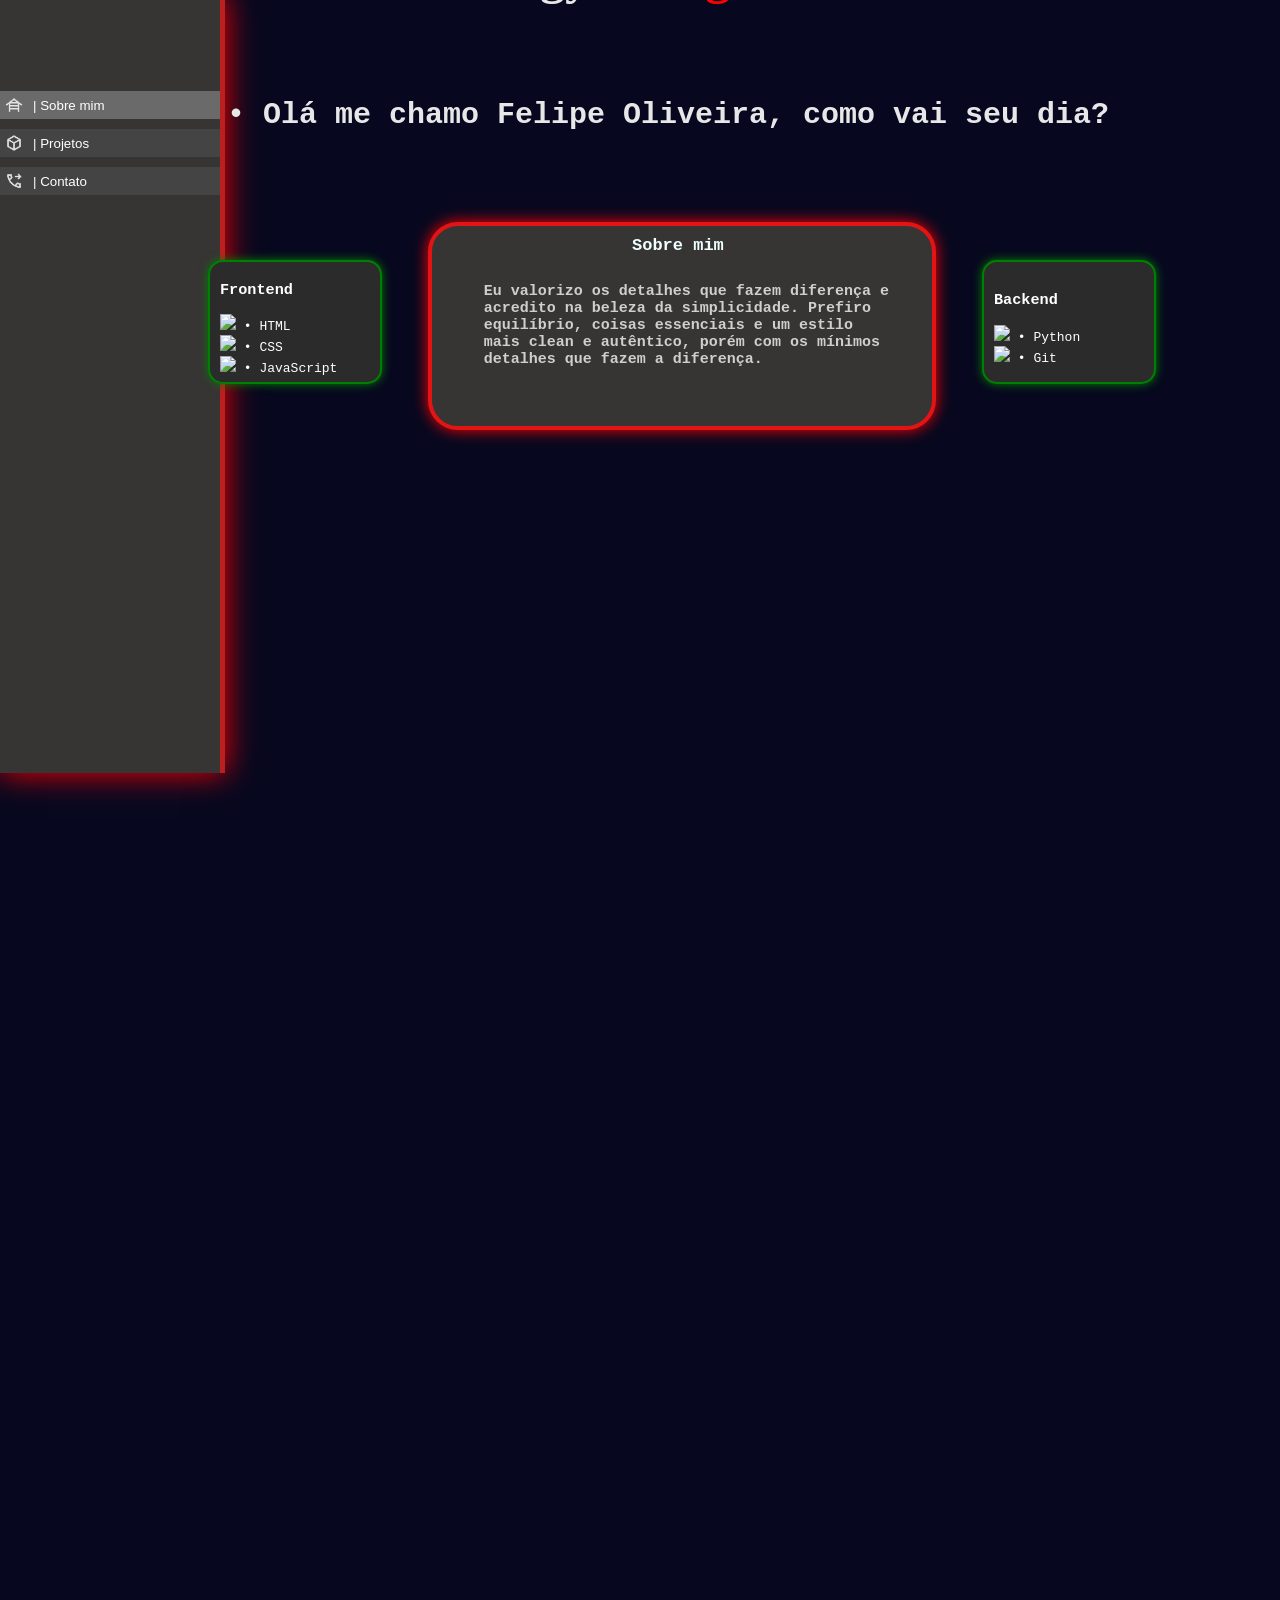
==== index.html @ 5889d4fe "portifio 1.0" ====
<!DOCTYPE html>
<html lang="pt-br">
<head>
  <meta charset="UTF-8">
  <link href="https://fonts.googleapis.com/css2?family=VT323&display=swap" rel="stylesheet">
  <script src="life.js"></script>
  <link rel="stylesheet" href="index.css">
  <link rel="icon" href="mint500.png">
  <meta name="viewport" content="width=device-width, initial-scale=1.0">
  <title>Yh4no</title>
</head>
<body>

<div class="caixa"> 
  <ul id="botoes">
    <li><button class="button1"><img src="home.png">| Sobre mim</button></li>
    <li><button class="button2"><img src="code.png">| Projetos</button></li>
    <li><button class="button3"><img src="fone.png">| Contato</button></li>
  </ul>
</div>

<div class="text">
  <ul>
      <h1>Technology <span class="h1p">changes</span> the world</h1>
      <h2 class="h2p"> • Olá me chamo Felipe Oliveira, como vai seu dia?</h2>
  </ul>
</div>


<div class="sobre"> 
  <h1 class="h1b"> Sobre mim</h1>
  <h2 class="h2b"> Eu valorizo os detalhes que fazem diferença e acredito na beleza da simplicidade. Prefiro equilíbrio, coisas essenciais e um estilo mais clean e autêntico, porém com os mínimos detalhes que fazem a diferença.</h2>
</div>

<div class="card-principal">

  <div class="subcards">

    <div class="subcard">
      <h3>Frontend</h3>

      <div class="skill">
        <span><img src="https://cdn.jsdelivr.net/gh/devicons/devicon/icons/html5/html5-original.svg" width="15px"> • HTML</span>
      </div>

      <div class="skill">
        <span><img src="https://cdn.jsdelivr.net/gh/devicons/devicon/icons/css3/css3-original.svg" width="15px"> • CSS</span>
      </div>

      <div class="skill">
        <span><img src="https://cdn.jsdelivr.net/gh/devicons/devicon/icons/javascript/javascript-original.svg" width="15px"> • JavaScript</span>
      </div>
    </div>

    <div class="subcard">
      <h3>Backend</h3>

      <div class="skill">
        <span><img src="https://cdn.jsdelivr.net/gh/devicons/devicon/icons/python/python-original.svg" width="15px"> • Python</span>
      </div>

      <div class="skill">
        <span><img src="https://cdn.jsdelivr.net/gh/devicons/devicon/icons/git/git-original.svg" width="15px"> • Git</span>
      </div>
    </div>

  </div>

</div>


</body>
</html>
---- index.css ----
#botoes {
  display: flex;
  flex-direction: column;
  position: absolute;
  left: -40px;
  top: 50px;
  overflow-x: hidden;
  height: 300px;
  width: 220px; /* define o tamanho do “bloco” */
  gap: 10px;
  list-style: none;
  color: #797070;
}

#botoes li {
  width: 100%;
  
}

#botoes button {
  display: flex;
  align-items: center;   /* centraliza vertical */
  gap: 10px;             /* espaço entre ícone e texto */
  width: 100%;
  padding: 5px;
  color: white;
  border: none;
  position: relative;
  bottom: -30px;
  transition: 0.2s;
}

#botoes button:hover {
  background-color: #ff0000;
  transform: scale(1.05);
}


.button1{
  background-color: #6a6a6a;
}
.button2{ 
  background-color: #444;
}
.button3{
  background-color: #444;
}

#botoes img {
  width: 18px;
  height: 18px;
}

.caixa {
  background-color: #373434;
  padding: 20px;
  width: 180px;
  height: 738px;
  border-right: 5px solid rgb(188, 31, 31);
  box-shadow: 0px 0px 30px  #ff0000;
  position: absolute;
  top: -5px;
  left: 0px;
}

body{
  background-color: rgb(7, 8, 31);
  padding: 100%;
  overflow-y: hidden;
  overflow-x: hidden;
}

.text {
  display: flex;
  justify-content: center;
  align-items: center;
  position: relative;
  top: -1400px;
  left: -640px;
  font-size: 25px;
  font-family: fantasy  ;
  display: flex;
  flex-direction: column;
  text-align: center;
  white-space: nowrap;
  color: rgb(231, 231, 231);
}

.h1p{
  color: #ff0000;
}

.h2p{
  font-family: monospace;
  font-size: 30px;
  position: relative;
  bottom: -60px;
}

.sobre{
  background-color: #373434;
  display: flex;
  align-items: center;
  position: relative;
  top: -1300px;
  left: -860px;
  border: 4px solid rgb(229, 20, 20);
  box-shadow: 0 0 15px #ff0000;
  height: 200px;
  width: 500px;
  border-radius: 30px;
  transition: transform 0.3s, box-shadow 0.3s;
}

.sobre:hover{
  transform: scale(1.1);
  box-shadow: 0px 20px 150px rgba(255, 0, 0, 0.3);
}

.h1b{
  color: azure;
  font-family: monospace;
  font-size: 17px;
  position: relative;
  left: 200px;
  top: -80px;
  white-space: nowrap;
}

.h2b{
  color: rgb(207, 207, 207);
  font-family: monospace;
  font-size: 15px;
  position: relative;
  left: -40px;
  top: -0px;
}

.card-principal{
  display: flex;
  align-items: center;

  position: relative;
  top: -1470px;
  left: -1080px;
  color: #ff0000;
}

.subcards {
  display: flex;
  gap: 600px;
}

.subcard {
  display: flex;
  flex-direction: column;
  background: #2b2b2b;
  padding: 10px 10px;
  width: 150px;
  height: 100px;
  border-radius: 15px;
  color: white;
  justify-content: center;
  line-height: 17px;
  font-family: monospace;
  border: 2px solid green;
  box-shadow: 0px 0px 10px green;
  transition: transform 0.3s; 
  
}

.subcard:hover{
  transform: scale(1.1);
  box-shadow: 0px 20px 150px green;
}
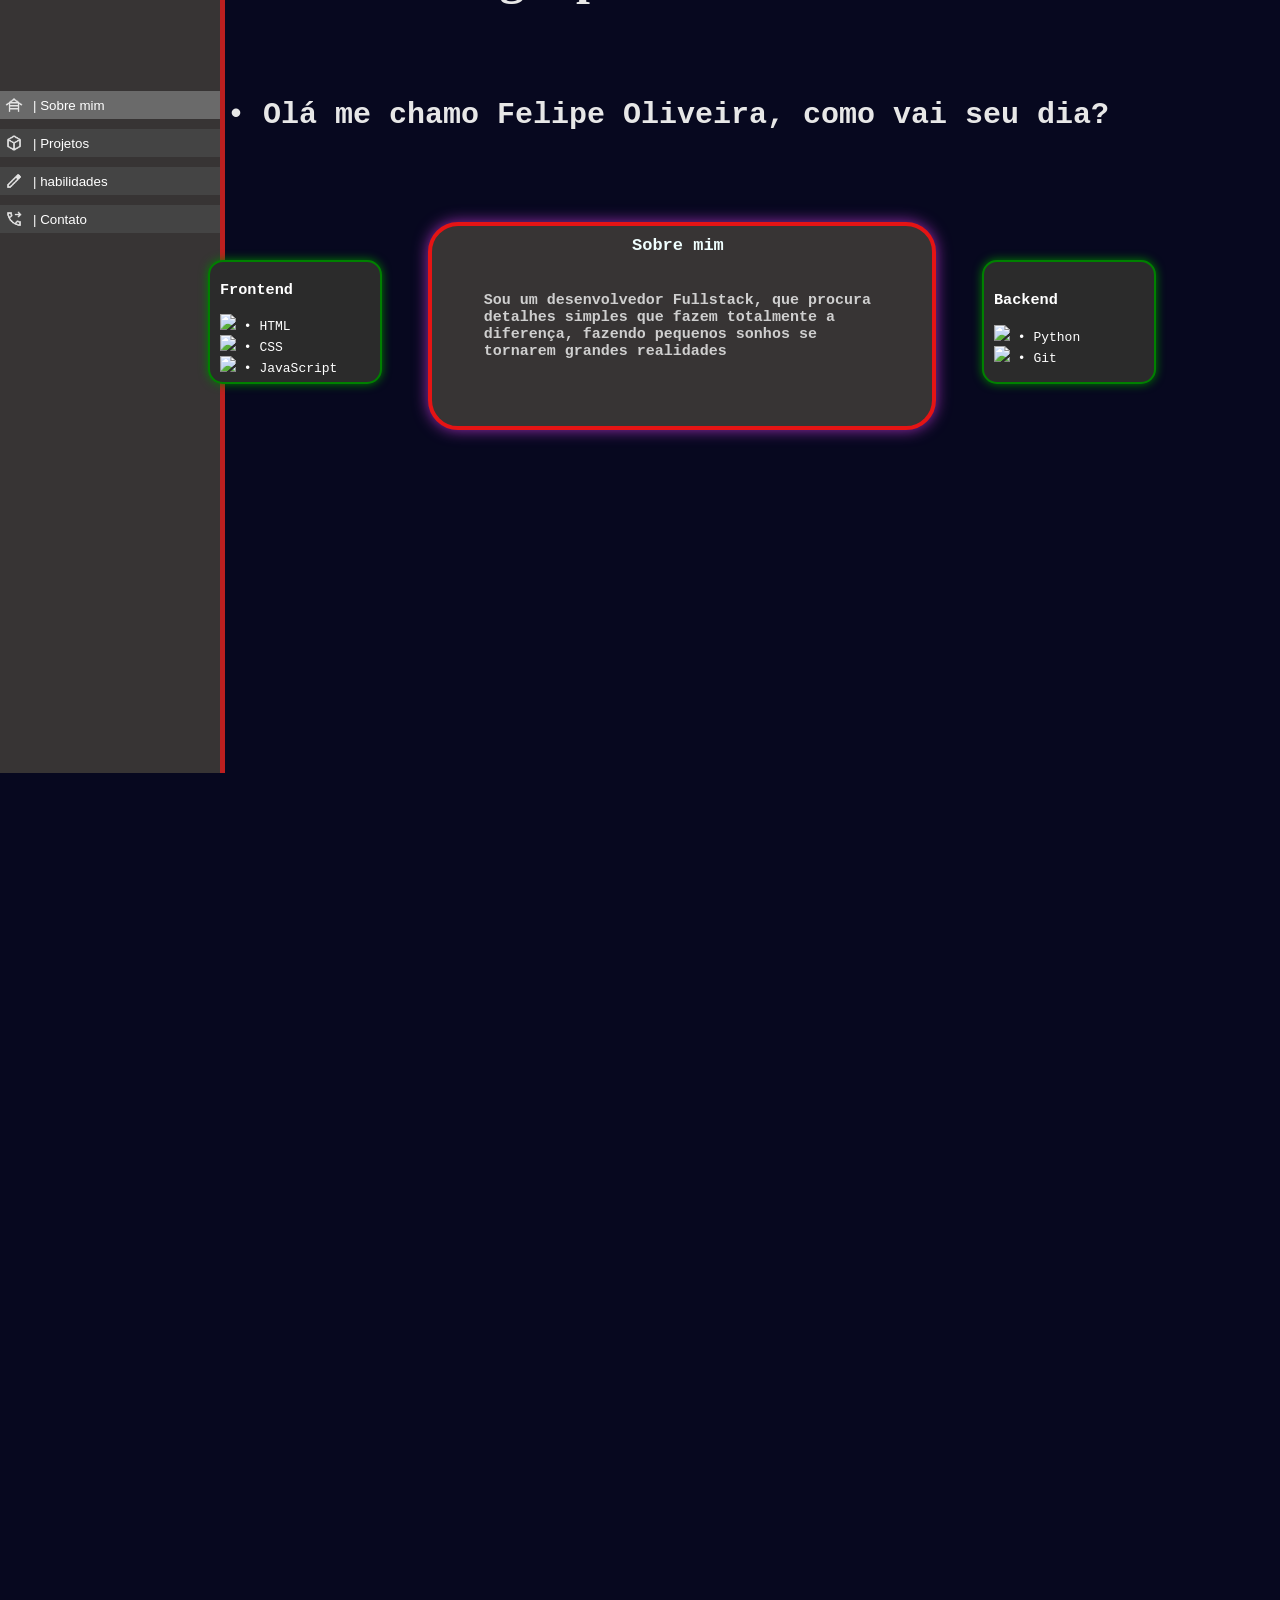
==== commit 3b38b9ed: "update 1.1 I updated the look of some pages, such as colors, the "about me" description, etc." ====
--- a/index.html
+++ b/index.html
@@ -15,13 +15,14 @@
   <ul id="botoes">
     <li><button class="button1"><img src="home.png">| Sobre mim</button></li>
     <li><button class="button2"><img src="code.png">| Projetos</button></li>
+    <li><button class="button4"><img src="pen1.png">| habilidades</button></li>
     <li><button class="button3"><img src="fone.png">| Contato</button></li>
   </ul>
 </div>
 
 <div class="text">
   <ul>
-      <h1>Technology <span class="h1p">changes</span> the world</h1>
+      <h1>A tecnologia pode<span class="h1p"> mudar</span> o <span class="h1q">mundo</span></h1>
       <h2 class="h2p"> • Olá me chamo Felipe Oliveira, como vai seu dia?</h2>
   </ul>
 </div>
@@ -29,7 +30,7 @@
 
 <div class="sobre"> 
   <h1 class="h1b"> Sobre mim</h1>
-  <h2 class="h2b"> Eu valorizo os detalhes que fazem diferença e acredito na beleza da simplicidade. Prefiro equilíbrio, coisas essenciais e um estilo mais clean e autêntico, porém com os mínimos detalhes que fazem a diferença.</h2>
+  <h2 class="h2b"> Sou um desenvolvedor Fullstack, que procura detalhes simples que fazem totalmente a diferença, fazendo pequenos sonhos se tornarem grandes realidades</h2>
 </div>
 
 <div class="card-principal">
@@ -68,6 +69,5 @@
 
 </div>
 
-
 </body>
 </html>
--- a/index.css
+++ b/index.css
@@ -46,6 +46,10 @@
   background-color: #444;
 }
 
+.button4{
+  background-color: #444;
+}
+
 #botoes img {
   width: 18px;
   height: 18px;
@@ -57,7 +61,6 @@
   width: 180px;
   height: 738px;
   border-right: 5px solid rgb(188, 31, 31);
-  box-shadow: 0px 0px 30px  #ff0000;
   position: absolute;
   top: -5px;
   left: 0px;
@@ -90,6 +93,10 @@
   color: #ff0000;
 }
 
+.h1q{
+  color: green;
+}
+
 .h2p{
   font-family: monospace;
   font-size: 30px;
@@ -105,7 +112,7 @@
   top: -1300px;
   left: -860px;
   border: 4px solid rgb(229, 20, 20);
-  box-shadow: 0 0 15px #ff0000;
+  box-shadow: 0 0 15px #992daf;
   height: 200px;
   width: 500px;
   border-radius: 30px;
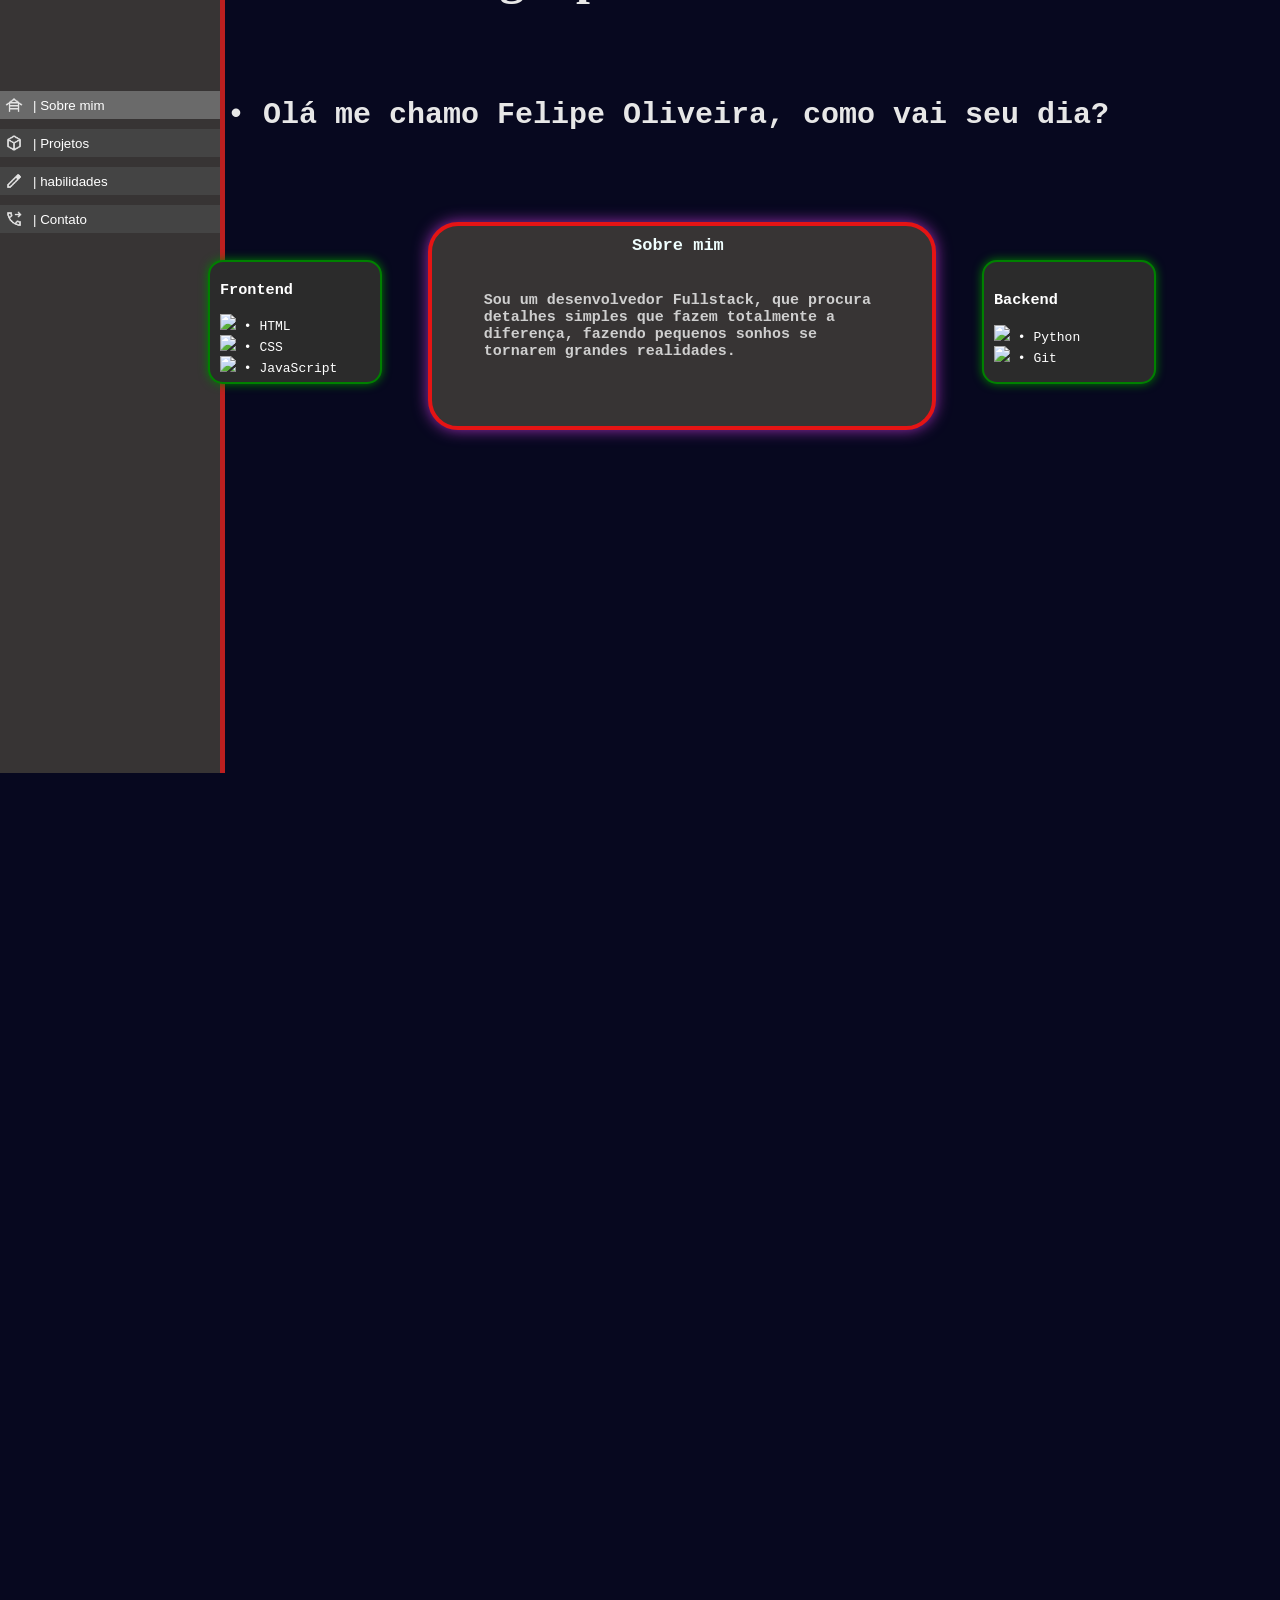
==== commit cc7ce24f: "Update index.html Restored the original content of index.html with proper formatting." ====
--- a/index.html
+++ b/index.html
@@ -30,7 +30,7 @@
 
 <div class="sobre"> 
   <h1 class="h1b"> Sobre mim</h1>
-  <h2 class="h2b"> Sou um desenvolvedor Fullstack, que procura detalhes simples que fazem totalmente a diferença, fazendo pequenos sonhos se tornarem grandes realidades</h2>
+  <h2 class="h2b"> Sou um desenvolvedor Fullstack, que procura detalhes simples que fazem totalmente a diferença, fazendo pequenos sonhos se tornarem grandes realidades.</h2>
 </div>
 
 <div class="card-principal">
@@ -70,4 +70,4 @@
 </div>
 
 </body>
-</html>+</html>
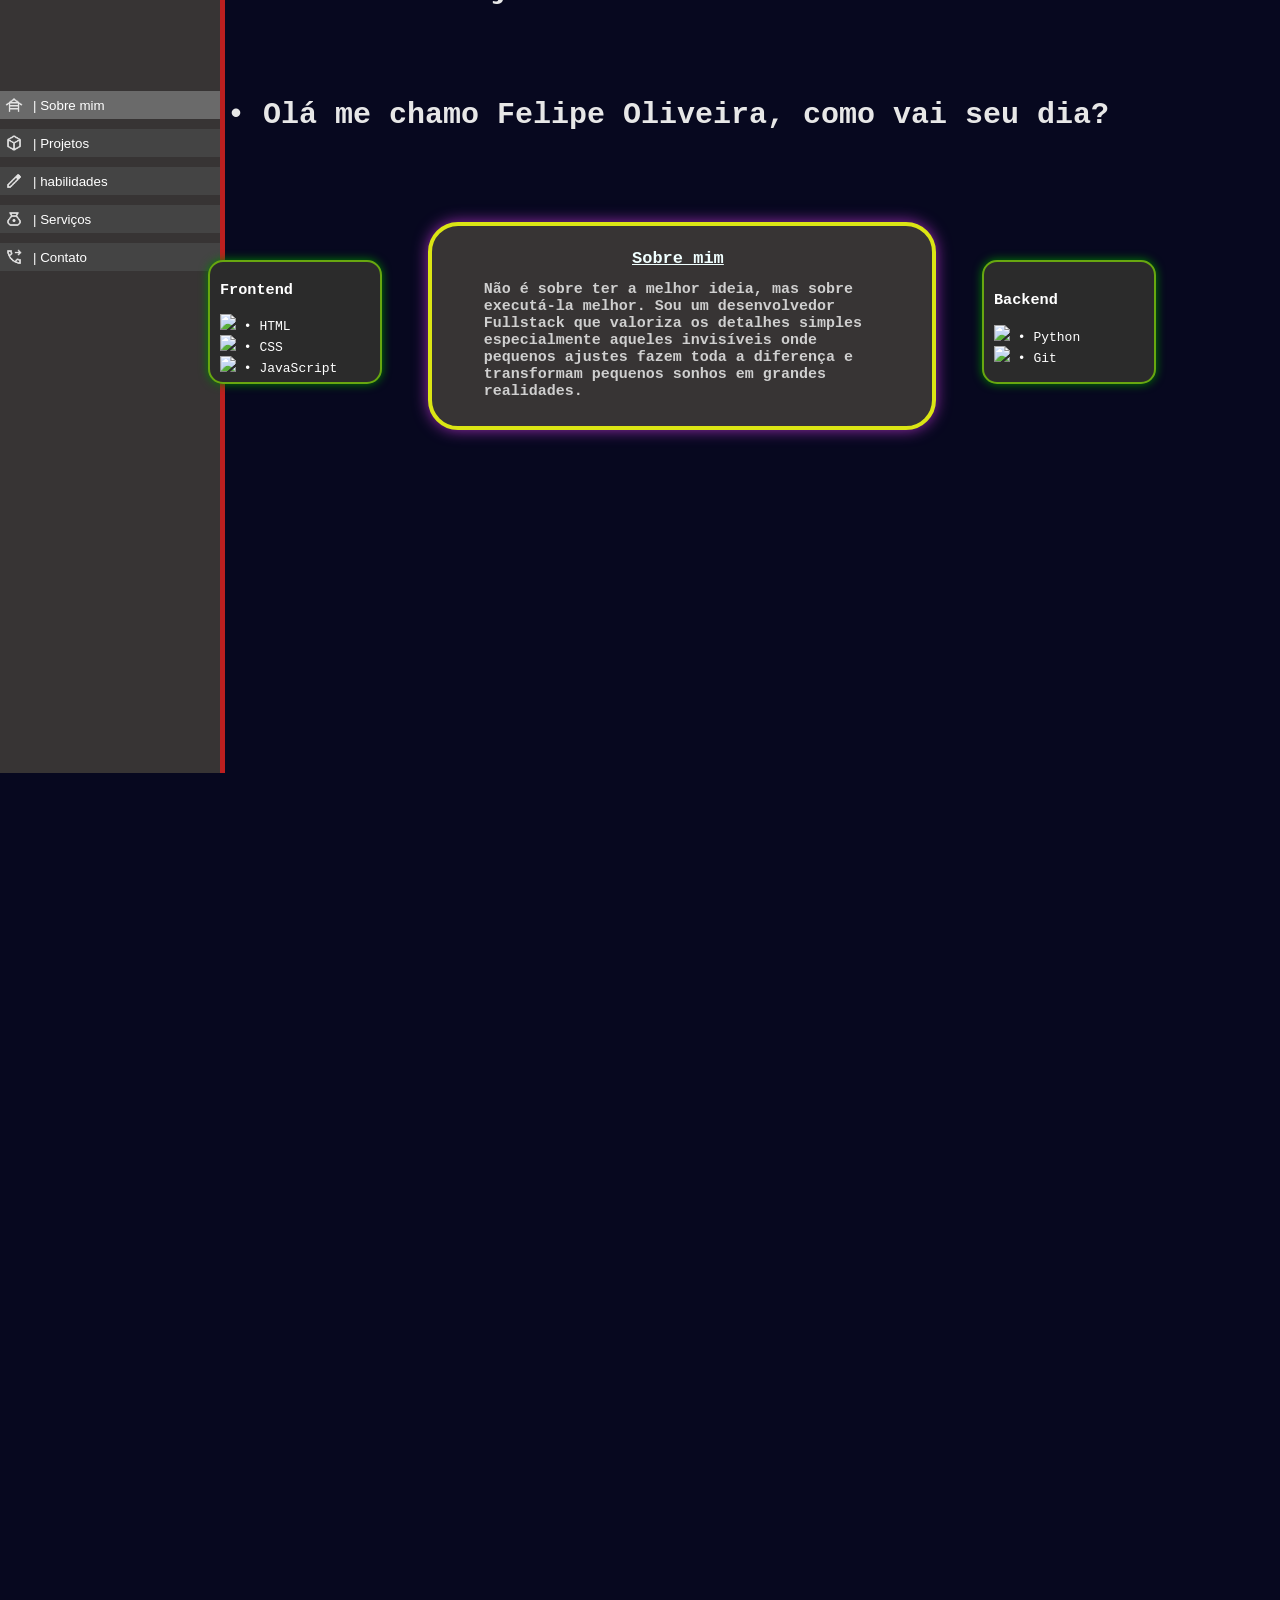
==== commit 7ca797d5: "portifolio 1.3" ====
--- a/index.html
+++ b/index.html
@@ -16,13 +16,14 @@
     <li><button class="button1"><img src="home.png">| Sobre mim</button></li>
     <li><button class="button2"><img src="code.png">| Projetos</button></li>
     <li><button class="button4"><img src="pen1.png">| habilidades</button></li>
+    <li><button class="button5"><img src="money.png">| Serviços</button></li>
     <li><button class="button3"><img src="fone.png">| Contato</button></li>
   </ul>
 </div>
 
 <div class="text">
   <ul>
-      <h1>A tecnologia pode<span class="h1p"> mudar</span> o <span class="h1q">mundo</span></h1>
+      <h1>A inovação<span class="h1p"> nasce</span> da <span class="h1q">curiosidade</span></h1>
       <h2 class="h2p"> • Olá me chamo Felipe Oliveira, como vai seu dia?</h2>
   </ul>
 </div>
@@ -30,7 +31,8 @@
 
 <div class="sobre"> 
   <h1 class="h1b"> Sobre mim</h1>
-  <h2 class="h2b"> Sou um desenvolvedor Fullstack, que procura detalhes simples que fazem totalmente a diferença, fazendo pequenos sonhos se tornarem grandes realidades.</h2>
+  <h2 class="h2b"> Não é sobre ter a melhor ideia, mas sobre executá-la melhor.
+Sou um desenvolvedor Fullstack que valoriza os detalhes simples especialmente aqueles invisíveis  onde pequenos ajustes fazem toda a diferença e transformam pequenos sonhos em grandes realidades.</h2>
 </div>
 
 <div class="card-principal">
@@ -70,4 +72,4 @@
 </div>
 
 </body>
-</html>
+</html>
--- a/index.css
+++ b/index.css
@@ -50,6 +50,10 @@
   background-color: #444;
 }
 
+.button5{
+  background-color: #444;
+}
+
 #botoes img {
   width: 18px;
   height: 18px;
@@ -90,11 +94,11 @@
 }
 
 .h1p{
-  color: #ff0000;
+  color: #f6ff00;
 }
 
 .h1q{
-  color: green;
+  color: rgb(151, 255, 5);
 }
 
 .h2p{
@@ -111,7 +115,7 @@
   position: relative;
   top: -1300px;
   left: -860px;
-  border: 4px solid rgb(229, 20, 20);
+  border: 4px solid rgb(219, 229, 20);
   box-shadow: 0 0 15px #992daf;
   height: 200px;
   width: 500px;
@@ -130,8 +134,9 @@
   font-size: 17px;
   position: relative;
   left: 200px;
-  top: -80px;
+  top: -67px;
   white-space: nowrap;
+  text-decoration: underline;
 }
 
 .h2b{
@@ -140,7 +145,7 @@
   font-size: 15px;
   position: relative;
   left: -40px;
-  top: -0px;
+  top: 15px;
 }
 
 .card-principal{
@@ -170,7 +175,7 @@
   justify-content: center;
   line-height: 17px;
   font-family: monospace;
-  border: 2px solid green;
+  border: 2px solid rgb(104, 167, 16);
   box-shadow: 0px 0px 10px green;
   transition: transform 0.3s; 
   
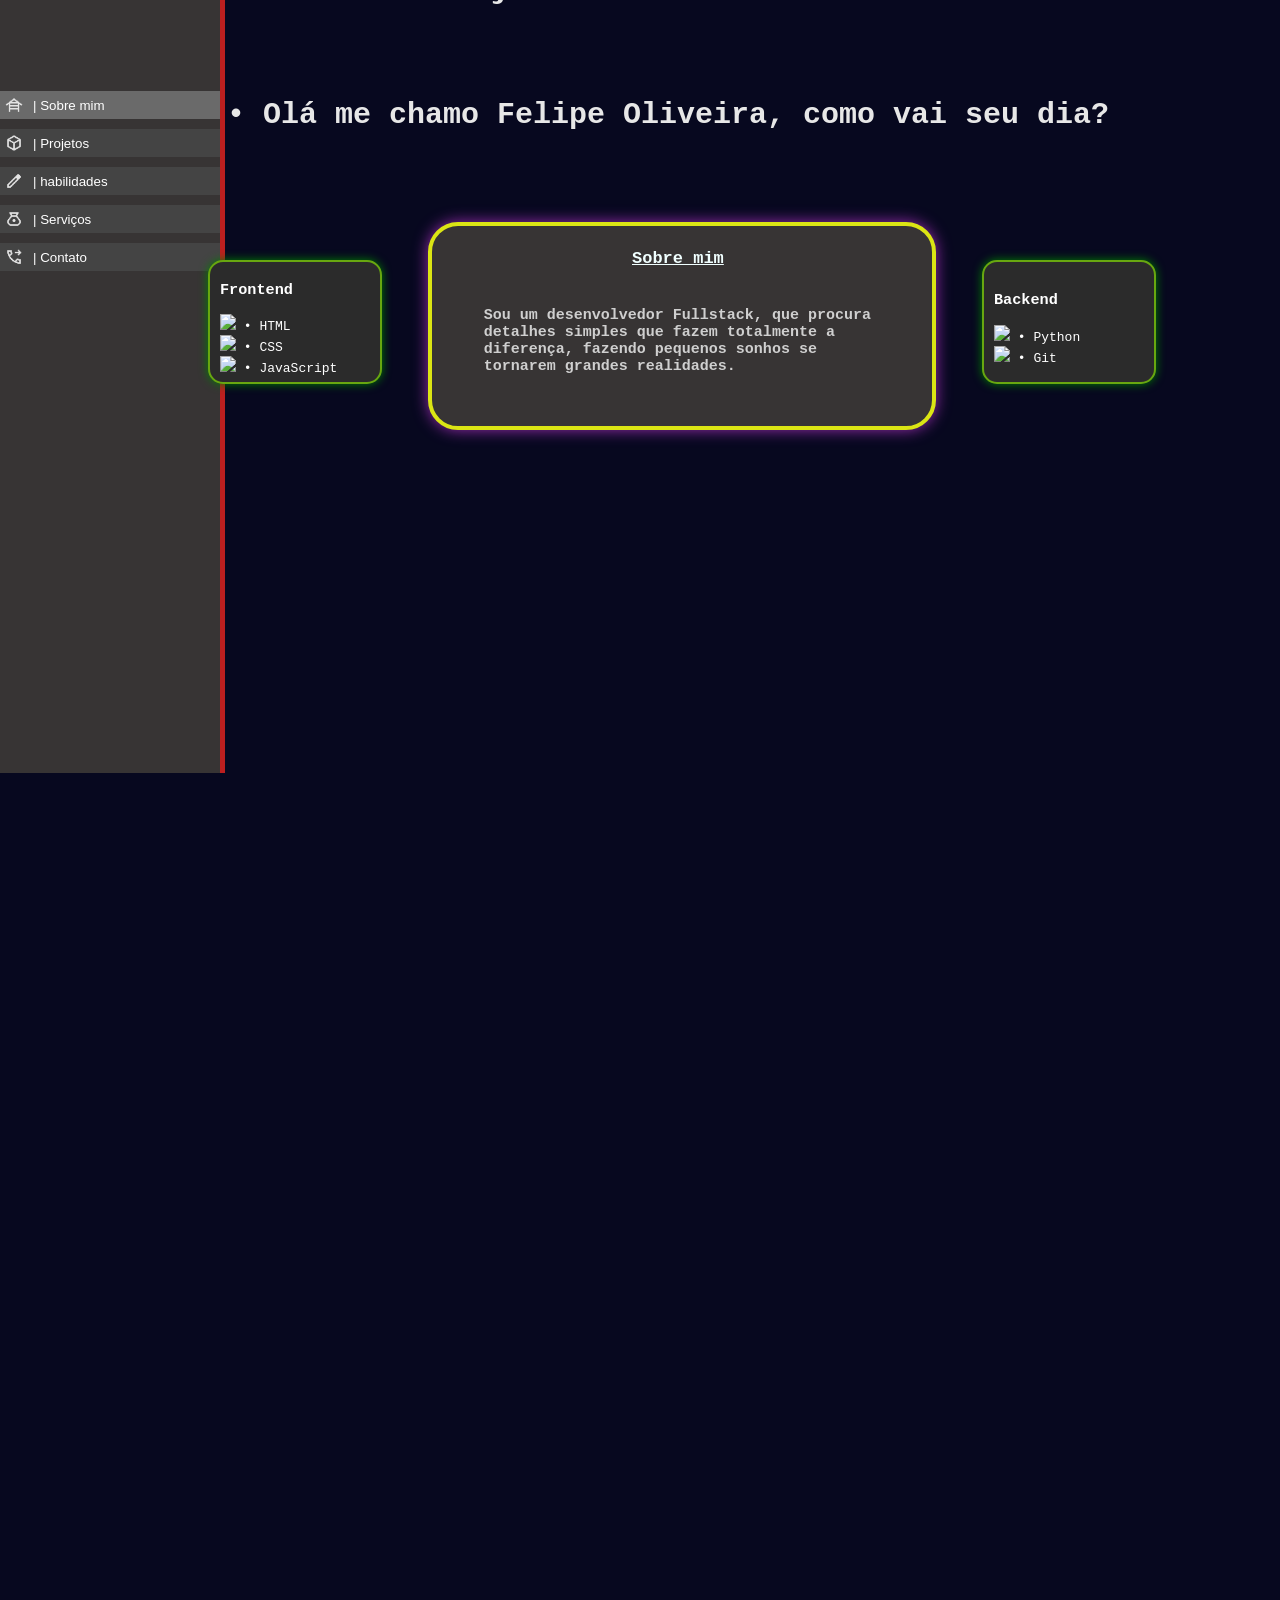
==== commit 3825af50: "Merge branch 'main' of https://github.com/yh4no/Portifoliocsshtmljs" ====
--- a/index.html
+++ b/index.html
@@ -31,8 +31,7 @@
 
 <div class="sobre"> 
   <h1 class="h1b"> Sobre mim</h1>
-  <h2 class="h2b"> Não é sobre ter a melhor ideia, mas sobre executá-la melhor.
-Sou um desenvolvedor Fullstack que valoriza os detalhes simples especialmente aqueles invisíveis  onde pequenos ajustes fazem toda a diferença e transformam pequenos sonhos em grandes realidades.</h2>
+  <h2 class="h2b"> Sou um desenvolvedor Fullstack, que procura detalhes simples que fazem totalmente a diferença, fazendo pequenos sonhos se tornarem grandes realidades.</h2>
 </div>
 
 <div class="card-principal">
@@ -72,4 +71,4 @@
 </div>
 
 </body>
-</html>+</html>
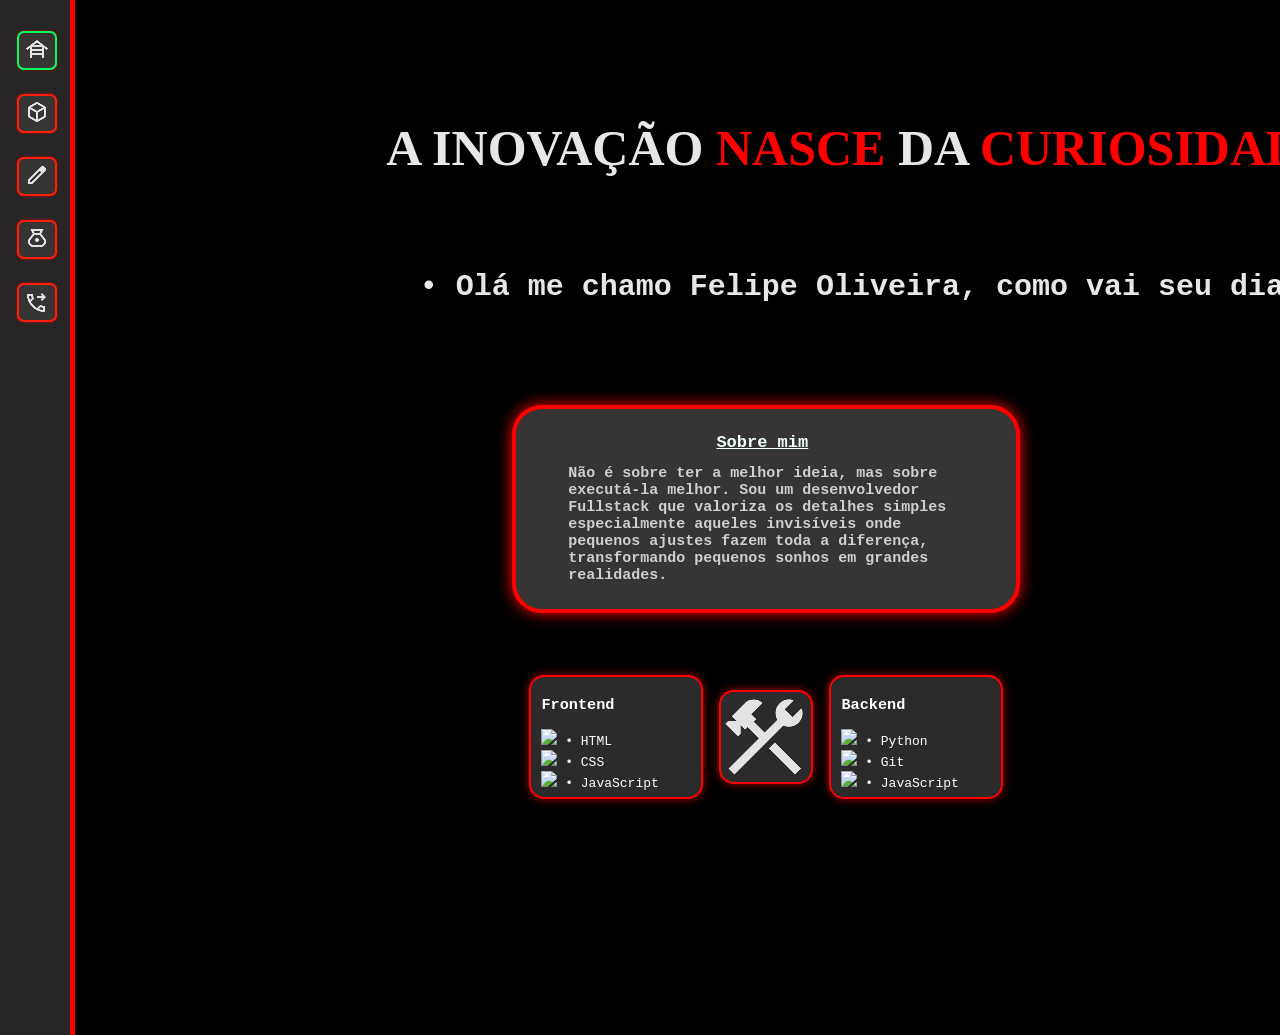
==== commit 2751801d: "portifolio 1.4 new colors and design" ====
--- a/index.html
+++ b/index.html
@@ -13,62 +13,80 @@
 
 <div class="caixa"> 
   <ul id="botoes">
-    <li><button class="button1"><img src="home.png">| Sobre mim</button></li>
-    <li><button class="button2"><img src="code.png">| Projetos</button></li>
-    <li><button class="button4"><img src="pen1.png">| habilidades</button></li>
-    <li><button class="button5"><img src="money.png">| Serviços</button></li>
-    <li><button class="button3"><img src="fone.png">| Contato</button></li>
+    <button class="button1" id="butues"><img src="home.png"><p class="text1">inicio</p></button>
+    <button class="button2" id="butues"><img src="code.png"><p class="text1">projetos</p></button>
+    <button class="button4" id="butues"><img src="pen1.png"><p class="text1">habilidades</p></button>
+    <button class="button5" id="butues"><img src="money.png"><p class="text1">serviços</p></button>
+    <button class="button3" id="butues"><img src="fone.png"><p class="text1">contato</p></button>
   </ul>
 </div>
 
-<div class="text">
-  <ul>
-      <h1>A inovação<span class="h1p"> nasce</span> da <span class="h1q">curiosidade</span></h1>
-      <h2 class="h2p"> • Olá me chamo Felipe Oliveira, como vai seu dia?</h2>
-  </ul>
-</div>
+<div class="total">
 
+  <div class="text">
+    <ul>
+        <h1>A INOVAÇÃO<span class="h1p"> NASCE</span> DA <span class="h1q">CURIOSIDADE</span></h1>
+        <h2 class="h2p"> • Olá me chamo Felipe Oliveira, como vai seu dia?</h2>
+    </ul>
+  </div>
 
-<div class="sobre"> 
-  <h1 class="h1b"> Sobre mim</h1>
-  <h2 class="h2b"> Sou um desenvolvedor Fullstack, que procura detalhes simples que fazem totalmente a diferença, fazendo pequenos sonhos se tornarem grandes realidades.</h2>
-</div>
+  <div class="informativo">
+      <div class="sobre"> 
+        <h1 class="h1b"> Sobre mim</h1>
+        <h2 class="h2b"> Não é sobre ter a melhor ideia, mas sobre executá-la melhor.
+      Sou um desenvolvedor Fullstack que valoriza os detalhes simples especialmente aqueles invisíveis  onde pequenos ajustes fazem toda a diferença, transformando pequenos sonhos em grandes realidades.</h2>
+      </div>
 
-<div class="card-principal">
+    <div class="card-principal">
 
-  <div class="subcards">
+      <div class="subcards">
 
-    <div class="subcard">
-      <h3>Frontend</h3>
+        <div class="subcard">
+          <h3>Frontend</h3>
+
+          <div class="skill">
+            <span><img src="https://cdn.jsdelivr.net/gh/devicons/devicon/icons/html5/html5-original.svg" width="15px"> • HTML</span>
+          </div>
+
+          <div class="skill">
+            <span><img src="https://cdn.jsdelivr.net/gh/devicons/devicon/icons/css3/css3-original.svg" width="15px"> • CSS</span>
+          </div>
+
+          <div class="skill">
+            <span><img src="https://cdn.jsdelivr.net/gh/devicons/devicon/icons/javascript/javascript-original.svg" width="15px"> • JavaScript</span>
+          </div>
+        </div>
+
+        <div class="subcard" id="hammer">
+          <img src="hammer.png" width="100px" class="hammer">
+        </div>
+
+        <div class="subcard">
+      <h3>Backend</h3>
 
       <div class="skill">
-        <span><img src="https://cdn.jsdelivr.net/gh/devicons/devicon/icons/html5/html5-original.svg" width="15px"> • HTML</span>
+        <span>
+          <img src="https://cdn.jsdelivr.net/gh/devicons/devicon/icons/python/python-original.svg" width="15px">
+          • Python
+        </span>
       </div>
 
       <div class="skill">
-        <span><img src="https://cdn.jsdelivr.net/gh/devicons/devicon/icons/css3/css3-original.svg" width="15px"> • CSS</span>
+        <span>
+          <img src="https://cdn.jsdelivr.net/gh/devicons/devicon/icons/git/git-original.svg" width="15px">
+          • Git
+        </span>
       </div>
 
       <div class="skill">
-        <span><img src="https://cdn.jsdelivr.net/gh/devicons/devicon/icons/javascript/javascript-original.svg" width="15px"> • JavaScript</span>
-      </div>
-    </div>
-
-    <div class="subcard">
-      <h3>Backend</h3>
-
-      <div class="skill">
-        <span><img src="https://cdn.jsdelivr.net/gh/devicons/devicon/icons/python/python-original.svg" width="15px"> • Python</span>
+        <span>
+          <img src="https://cdn.jsdelivr.net/gh/devicons/devicon/icons/javascript/javascript-original.svg" width="15px">
+          • JavaScript
+        </span>
       </div>
 
-      <div class="skill">
-        <span><img src="https://cdn.jsdelivr.net/gh/devicons/devicon/icons/git/git-original.svg" width="15px"> • Git</span>
-      </div>
     </div>
-
   </div>
-
 </div>
-
 </body>
-</html>
+</html>
--- a/index.css
+++ b/index.css
@@ -1,91 +1,116 @@
-#botoes {
+#botoes{
   display: flex;
   flex-direction: column;
-  position: absolute;
-  left: -40px;
-  top: 50px;
-  overflow-x: hidden;
-  height: 300px;
-  width: 220px; /* define o tamanho do “bloco” */
-  gap: 10px;
-  list-style: none;
-  color: #797070;
-}
-
-#botoes li {
-  width: 100%;
-  
-}
-
-#botoes button {
-  display: flex;
-  align-items: center;   /* centraliza vertical */
-  gap: 10px;             /* espaço entre ícone e texto */
-  width: 100%;
-  padding: 5px;
-  color: white;
-  border: none;
-  position: relative;
-  bottom: -30px;
-  transition: 0.2s;
-}
-
-#botoes button:hover {
-  background-color: #ff0000;
-  transform: scale(1.05);
-}
-
+  gap: 24px;
+  position: fixed;
+  left: -23px;
+}
+
+
+
+
+#botoes button{
+  background-color: #373434;
+  border-radius: 7px;
+  height: 39px;
+  transition: transform 0.3s, box-shadow 0.3s;
+}
 
 .button1{
-  background-color: #6a6a6a;
-}
-.button2{ 
-  background-color: #444;
-}
+  border: 2px solid rgb(0, 255, 94);
+  box-shadow: 0px 0px 2px rgb(255, 0, 0);
+}
+
+.button2{
+  border: 2px solid rgb(255, 30, 10);
+  box-shadow: 0px 0px 2px rgb(255, 0, 0);
+}
+
 .button3{
-  background-color: #444;
+  border: 2px solid rgb(255, 30, 10);
+  box-shadow: 0px 0px 2px rgb(255, 0, 0);
 }
 
 .button4{
-  background-color: #444;
+  border: 2px solid rgb(255, 30, 10);
+  box-shadow: 0px 0px 2px rgb(255, 0, 0);
 }
 
 .button5{
-  background-color: #444;
-}
-
-#botoes img {
-  width: 18px;
-  height: 18px;
+  border: 2px solid rgb(255, 30, 10);
+  box-shadow: 0px 0px 2px rgb(255, 0, 0);
+}
+
+#butues .text1{
+  opacity: 0;
+  color: #ff2600;
+  font-family: monospace;
+  position: fixed;
+  left: 50px;
+  bottom: -8px;
+  background-color: #373434;
+  border-radius: 5px;
+  border: 1px solid rgb(248, 0, 0);
+  box-shadow: 0px 0px 40px rgb(179, 3, 3);
+  height: 20px;
+  width: 90px;
+  
+}
+
+.text1 p{
+  position: fixed;
+  top: 40px;
+}
+
+#butues:hover .text1{
+  opacity: 1;
+}
+
+
+#botoes button:hover{
+  transform: scale(1.2);
+  box-shadow: 0px 0px 60px rgb(255, 0, 0);
 }
 
 .caixa {
-  background-color: #373434;
+  background-color: #272525;
   padding: 20px;
-  width: 180px;
-  height: 738px;
-  border-right: 5px solid rgb(188, 31, 31);
+  width: 30px;
+  height: 62.5rem;
+  border-right: 5px solid rgb(255, 0, 0);
   position: absolute;
   top: -5px;
   left: 0px;
 }
 
+.button3 img{
+  position: relative ;
+  left: -1px;
+  top: 2px;
+}
+
+
+
+
 body{
-  background-color: rgb(7, 8, 31);
-  padding: 100%;
-  overflow-y: hidden;
-  overflow-x: hidden;
+  background-color: rgb(0, 0, 0);
+  font-family: 'VT323', monospace;;
+  overflow: hidden;
+}
+
+.total{
+  position: fixed;
 }
 
 .text {
+  position: fixed;
+  top: 60px;
+  left: 27%;
   display: flex;
   justify-content: center;
   align-items: center;
-  position: relative;
-  top: -1400px;
-  left: -640px;
   font-size: 25px;
-  font-family: fantasy  ;
+  font-family: monospace  ;
   display: flex;
   flex-direction: column;
   text-align: center;
@@ -93,12 +118,19 @@
   color: rgb(231, 231, 231);
 }
 
+.text h1{
+  font-family: fantasy;
+  
+}
+
+
+
 .h1p{
-  color: #f6ff00;
+  color: #ff0000;
 }
 
 .h1q{
-  color: rgb(151, 255, 5);
+  color: rgb(255, 0, 0);
 }
 
 .h2p{
@@ -106,26 +138,33 @@
   font-size: 30px;
   position: relative;
   bottom: -60px;
+}
+
+.informativo{
+  position: fixed;
+  left: 40%;
+  top: 45%;
+  justify-content: center;
 }
 
 .sobre{
   background-color: #373434;
+  justify-content: center;
   display: flex;
   align-items: center;
-  position: relative;
-  top: -1300px;
-  left: -860px;
-  border: 4px solid rgb(219, 229, 20);
-  box-shadow: 0 0 15px #992daf;
+  border: 4px solid rgb(255, 0, 0);
+  box-shadow: 0 0 15px #ff0000;
   height: 200px;
   width: 500px;
   border-radius: 30px;
   transition: transform 0.3s, box-shadow 0.3s;
+  
 }
 
 .sobre:hover{
   transform: scale(1.1);
-  box-shadow: 0px 20px 150px rgba(255, 0, 0, 0.3);
+  box-shadow: 0px 20px 150px rgb(208, 7, 7);
+  z-index: 1;
 }
 
 .h1b{
@@ -150,17 +189,36 @@
 
 .card-principal{
   display: flex;
+  justify-content: center;
   align-items: center;
-
-  position: relative;
-  top: -1470px;
-  left: -1080px;
   color: #ff0000;
 }
 
+
+
 .subcards {
   display: flex;
-  gap: 600px;
+  gap: 1rem;
+  position: fixed;
+  top: 75%;
+  z-index: 10;
+
+}
+
+
+#hammer{
+  height: 70px;
+  width: 70px;
+  position: relative;
+  top: 15px;
+  
+}
+
+.hammer{
+  position: relative;
+  left: -1rem;
+  justify-content: center;
+  display: flex;
 }
 
 .subcard {
@@ -175,13 +233,14 @@
   justify-content: center;
   line-height: 17px;
   font-family: monospace;
-  border: 2px solid rgb(104, 167, 16);
-  box-shadow: 0px 0px 10px green;
-  transition: transform 0.3s; 
+  border: 2px solid rgb(255, 0, 0);
+  box-shadow: 0px 0px 10px rgb(159, 5, 5);
+  transition: transform 0.3s, box-shadow 0.3s; 
   
 }
 
 .subcard:hover{
   transform: scale(1.1);
-  box-shadow: 0px 20px 150px green;
+  box-shadow: 0px 20px 100px rgb(106, 19, 6);
+  z-index: 10;
 }
